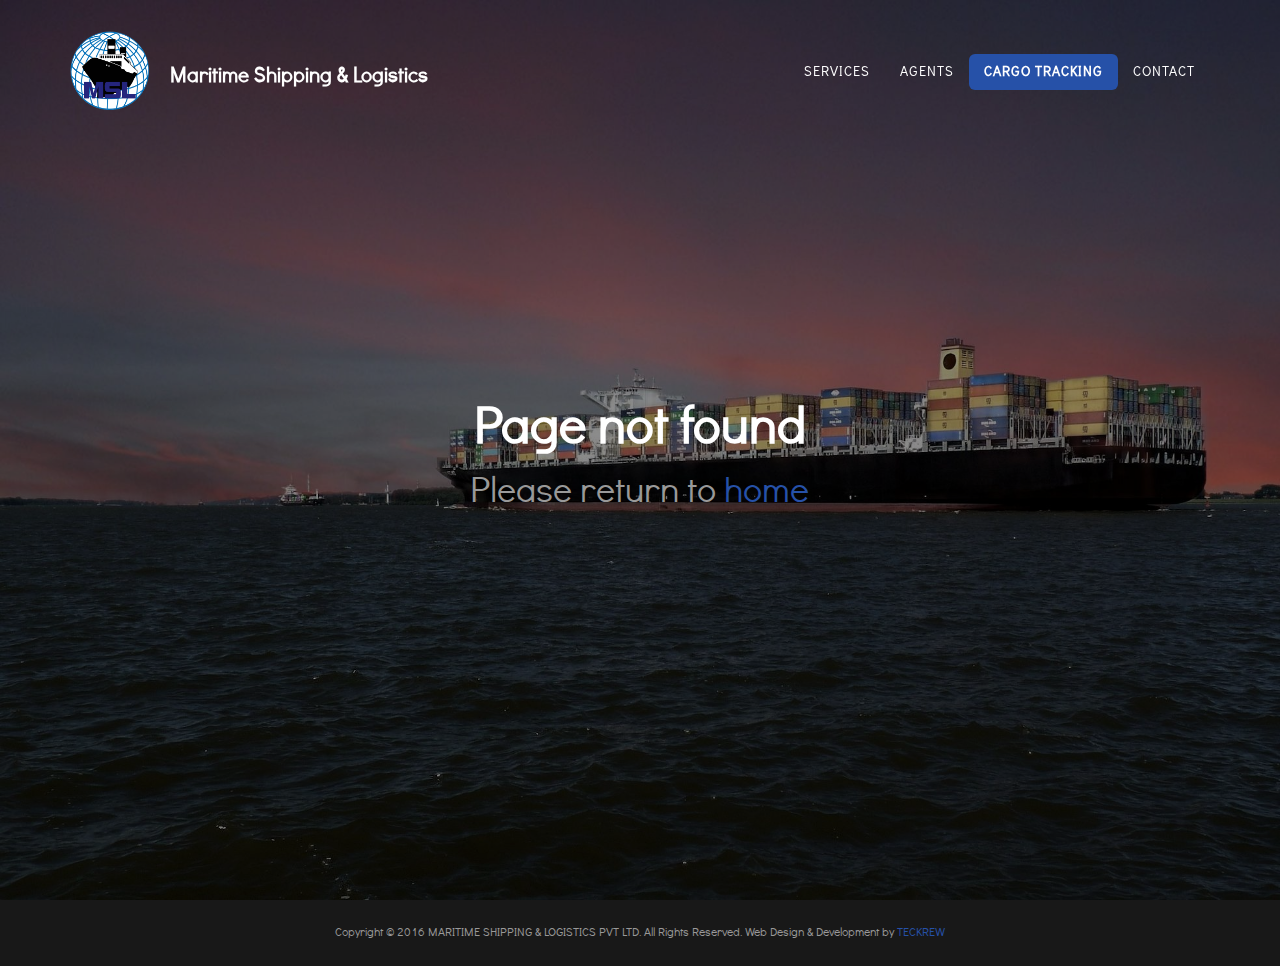
==== 404/index.html @ 64a88a64 "404 page and see optimisation." ====
<!DOCTYPE html>
<html lang="en">
	<head>
		<meta http-equiv="Content-Type" content="text/html; charset=UTF-8">
		<meta http-equiv="X-UA-Compatible" content="IE=edge">
		<meta name="viewport" content="width=device-width, initial-scale=1, maximum-scale=1, user-scalable=no">
		
		<meta name="keywords" content="maritime, transportation, freight and logistics, freight, logistics, maritime shipping & logistics maritime shipping, maritime logistics, shipping, logistics companies, logistic solutions, air and sea import services, air, sea, sri lanka">
		<meta name="description" content="Maritime Shipping & Logistics was formed not many years ago but, due to the collective strength, we have grown rapidly and are proud to state that, we have won the confidence of many industrial giants in Sri Lanka by catering to their total logistic solutions." />
		<meta name="author" content="Administrator">

		<link rel="icon" href="../favicon.ico">
		<link rel="icon" type="image/png" sizes="16x16" href="../favicon-16x16.png">
		<link rel="canonical" href="http://www.mslcmb.com/cargo-tracking/">
		<title>MARITIME SHIPPING & LOGISTICS | 404</title>
		<!-- Bootstrap core CSS -->
		<link href="../assets/css/bootstrap.min.css" rel="stylesheet">
		<!-- IE10 viewport hack for Surface/desktop Windows 8 bug -->
		<link href="../assets/css/ie10-viewport-bug-workaround.css" rel="stylesheet">
		<!-- Custom styles for this template -->
		<link href="../assets/css/styles.css" rel="stylesheet">
		<script src="../assets/js/ie-emulation-modes-warning.js"></script>
		<!-- HTML5 shim and Respond.js for IE8 support of HTML5 elements and media queries -->
		<!--[if lt IE 9]>
		<script src="https://oss.maxcdn.com/html5shiv/3.7.2/html5shiv.min.js"></script>
		<script src="https://oss.maxcdn.com/respond/1.4.2/respond.min.js"></script>
		<![endif]-->
	</head>
	<body class="cargo-tracking">
		<!-- Fixed navbar -->
		<nav class="navbar navbar-default navbar-fixed-top">
			<div class="container">
				<div class="navbar-header">
					<button type="button" class="navbar-toggle collapsed" data-toggle="collapse" data-target="#navbar" aria-expanded="false" aria-controls="navbar">
					<span class="sr-only">Toggle navigation</span>
					<span class="icon-bar"></span>
					<span class="icon-bar"></span>
					<span class="icon-bar"></span>
					</button>
					<a class="navbar-brand" href="../" title="Maritime Shipping & Logistics">
						<img src="../assets/images/logo.png" width="80" alt="Maritime Shipping & Logistics">
						<span>Maritime Shipping & Logistics</span>
					</a>
				</div>
				<div id="navbar" class="navbar-collapse collapse">
					<ul class="nav navbar-nav">
						<li><a href="../services">Services</a></li>
						<li><a href="../agents">Agents</a></li>
						<li class="active"><a href="javascript:void(0);">Cargo Tracking</a></li>
						<li><a href="../contact">Contact</a></li>
					</ul>
				</div><!--/.nav-collapse -->
			</div>
		</nav>

		<section class="fullheight">
			<div class="caption">
				<h1>Page not found</h1>
				<p>Please return to <a href="../">home</a></p>
			</div>
		</section>

		<footer>
			<div class="container">
				<p>Copyright &copy; 2016 MARITIME SHIPPING & LOGISTICS PVT LTD. All Rights Reserved.	Web Design & Development by <a href="#">TECKREW</a></p>
			</div>
		</footer>
		<!-- Core JavaScript
		================================================== -->
		<script>
			(function(i,s,o,g,r,a,m){i['GoogleAnalyticsObject']=r;i[r]=i[r]||function(){
			(i[r].q=i[r].q||[]).push(arguments)},i[r].l=1*new Date();a=s.createElement(o),
			m=s.getElementsByTagName(o)[0];a.async=1;a.src=g;m.parentNode.insertBefore(a,m)
			})(window,document,'script','https://www.google-analytics.com/analytics.js','ga');

			ga('create', 'UA-82780639-1', 'auto');
			ga('send', 'pageview');
		</script>
		<script src="https://ajax.googleapis.com/ajax/libs/jquery/1.11.3/jquery.min.js"></script>
		<script>window.jQuery || document.write('<script src="../assets/js/jquery.min.js"><\/script>')</script>
		<script src="../assets/js/bootstrap.min.js"></script>
		<!-- IE10 viewport hack for Surface/desktop Windows 8 bug -->
		<script src="../assets/js/ie10-viewport-bug-workaround.js"></script>
		<script src="../assets/js/scripts.js"></script>
	</body>
</html>
---- assets/css/ie10-viewport-bug-workaround.css ----
/*!
 * IE10 viewport hack for Surface/desktop Windows 8 bug
 * Copyright 2014-2015 Twitter, Inc.
 * Licensed under MIT (https://github.com/twbs/bootstrap/blob/master/LICENSE)
 */

/*
 * See the Getting Started docs for more information:
 * http://getbootstrap.com/getting-started/#support-ie10-width
 */
@-webkit-viewport { width: device-width; }
@-moz-viewport    { width: device-width; }
@-ms-viewport     { width: device-width; }
@-o-viewport      { width: device-width; }
@viewport         { width: device-width; }
---- assets/css/styles.css ----
/* ------------------------------------------
  FONT VARIABLES
--------------------------------------------- */
/* ------------------------------------------
  COLOUR VARIABLES
--------------------------------------------- */
/* ------------------------------------------
  BASE FONT STYLES
--------------------------------------------- */
/* ------------------------------------------
  COMPASS PLUGINS
--------------------------------------------- */
/* ------------------------------------------
  PARTIAL SCSS
--------------------------------------------- */
/*************** Common instructions ****************/
/* -----------------------------------------------
  MEDIA QUERIES
-------------------------------------------------- */
/* ------------------------------------------
  GRID STYLES
--------------------------------------------- */
/* Common style */
/* line 6, ../sass/partials/_grids.scss */
.grid {
  width: 32.20339%;
  float: left;
  margin-bottom: 1.47857em;
}
/* line 66, ../../../../../../Users/thesmallaxe/.rvm/gems/ruby-2.2.1/gems/susy-2.2.6/sass/susy/language/susy/_gallery.scss */
.grid:nth-child(3n + 1) {
  margin-left: 0;
  margin-right: -100%;
  clear: both;
  margin-left: 0;
}
/* line 66, ../../../../../../Users/thesmallaxe/.rvm/gems/ruby-2.2.1/gems/susy-2.2.6/sass/susy/language/susy/_gallery.scss */
.grid:nth-child(3n + 2) {
  margin-left: 33.89831%;
  margin-right: -100%;
  clear: none;
}
/* line 66, ../../../../../../Users/thesmallaxe/.rvm/gems/ruby-2.2.1/gems/susy-2.2.6/sass/susy/language/susy/_gallery.scss */
.grid:nth-child(3n + 3) {
  margin-left: 67.79661%;
  margin-right: -100%;
  clear: none;
}
/* line 11, ../sass/partials/_grids.scss */
.grid figure {
  position: relative;
  overflow: hidden;
  max-width: 480px;
  min-height: 360px;
  background: #000000;
  text-align: center;
  cursor: pointer;
}
/* line 20, ../sass/partials/_grids.scss */
.grid figure img {
  position: relative;
  display: block;
  min-height: 100%;
  max-width: 100%;
  opacity: 0.8;
}
/* line 28, ../sass/partials/_grids.scss */
.grid figure h2 {
  word-spacing: -0.15em;
  font-weight: 300;
}
/* line 33, ../sass/partials/_grids.scss */
.grid figure p {
  letter-spacing: 1px;
  font-size: 68.5%;
}
/* line 38, ../sass/partials/_grids.scss */
.grid figure h2, .grid figure p {
  margin: 0;
}
/* line 42, ../sass/partials/_grids.scss */
.grid figure figcaption {
  padding: 2em;
  color: #fff;
  text-transform: uppercase;
  font-size: 1.25em;
  -webkit-backface-visibility: hidden;
  backface-visibility: hidden;
  /* Anchor will cover the whole item by default */
  /* For some effects it will show as a button */
}
/* line 50, ../sass/partials/_grids.scss */
.grid figure figcaption:before, .grid figure figcaption:after {
  pointer-events: none;
}
/* line 55, ../sass/partials/_grids.scss */
.grid figure figcaption, .grid figure figcaption > a {
  position: absolute;
  top: 0;
  left: 0;
  width: 100%;
  height: 100%;
}
/* line 67, ../sass/partials/_grids.scss */
.grid figure figcaption > a {
  z-index: 1000;
  text-indent: 200%;
  white-space: nowrap;
  font-size: 0;
  opacity: 0;
}

/* Three column grid styles */
/* line 79, ../sass/partials/_grids.scss */
.three-column {
  text-align: center;
  color: rgba(0, 0, 0, 0.6);
}
/* line 83, ../sass/partials/_grids.scss */
.three-column [class*="col-"] {
  line-height: 1.8em;
}
/* line 87, ../sass/partials/_grids.scss */
.three-column .columns {
  display: inline-block;
  color: #FFFFFF;
}
/* line 91, ../sass/partials/_grids.scss */
.three-column .columns [class*="col-"] {
  margin-bottom: 1.92857em;
}
/* line 94, ../sass/partials/_grids.scss */
.three-column .columns [class*="col-"] .col-img {
  width: 100%;
  float: left;
  margin-left: 0;
  margin-right: 0;
  background: url("../images/home-grid-img-1.jpg") center center no-repeat;
  background-size: cover !important;
  min-height: 250px;
}
/* line 103, ../sass/partials/_grids.scss */
.three-column .columns [class*="col-"]:nth-child(2) .col-img {
  background: url("../images/home-grid-img-2.jpg") center center no-repeat;
}
/* line 109, ../sass/partials/_grids.scss */
.three-column .columns [class*="col-"]:nth-child(3) .col-img {
  background: url("../images/home-grid-img-3.jpg") center center no-repeat;
}
/* line 114, ../sass/partials/_grids.scss */
.three-column .columns [class*="col-"]:last-child {
  margin-bottom: 0;
}
/* line 120, ../sass/partials/_grids.scss */
.three-column .highlight {
  color: #F5DEB3;
  font-weight: 600;
}

/* Three column grid styles 2 */
/* line 127, ../sass/partials/_grids.scss */
.three-column-style-2 {
  padding: 3.85714em 1.92857em 0 1.92857em;
  background: #fff;
  text-align: center;
  color: #7f7f7f;
  position: relative;
}
/* line 135, ../sass/partials/_grids.scss */
.three-column-style-2 [class*="col-"] > .box {
  border-bottom: 1px solid #999999;
  padding-bottom: 1.60714em;
}
@media (min-width: 768px) {
  /* line 135, ../sass/partials/_grids.scss */
  .three-column-style-2 [class*="col-"] > .box {
    border-bottom: none;
  }
}
/* line 149, ../sass/partials/_grids.scss */
.three-column-style-2 [class*="col-"]:nth-child(1) .box li i {
  color: #2aaf67;
}
/* line 159, ../sass/partials/_grids.scss */
.three-column-style-2 [class*="col-"]:nth-child(2) .box li i {
  color: #00bff3;
}
/* line 169, ../sass/partials/_grids.scss */
.three-column-style-2 [class*="col-"]:nth-child(3) .box li i {
  color: #2aaf67;
}
/* line 177, ../sass/partials/_grids.scss */
.three-column-style-2 [class*="col-"]:nth-child(4) .box {
  border-bottom: none;
}
/* line 181, ../sass/partials/_grids.scss */
.three-column-style-2 [class*="col-"]:nth-child(4) .box li i {
  color: #6173f4;
}
/* line 189, ../sass/partials/_grids.scss */
.three-column-style-2 .box {
  width: 100%;
  float: left;
  margin-left: 0;
  margin-right: 0;
  min-height: 225px;
  margin-bottom: 1.92857em;
}
/* line 195, ../sass/partials/_grids.scss */
.three-column-style-2 .box h3 {
  color: #18346B;
  text-transform: uppercase;
}
/* line 200, ../sass/partials/_grids.scss */
.three-column-style-2 .box p, .three-column-style-2 .box li {
  font-size: 1.2em;
  color: #808080;
}
/* line 205, ../sass/partials/_grids.scss */
.three-column-style-2 .box li {
  margin: 1.28571em 0;
}
/* line 208, ../sass/partials/_grids.scss */
.three-column-style-2 .box li:last-child {
  margin-bottom: 0;
}
/* line 212, ../sass/partials/_grids.scss */
.three-column-style-2 .box li i {
  font-size: 0.75em;
}
/* line 217, ../sass/partials/_grids.scss */
.three-column-style-2 .box .icon {
  width: 85px;
  height: 85px;
  margin: 0 auto;
  top: 0;
  margin-bottom: 1.28571em;
  position: relative;
  -webkit-border-radius: 50%;
  -moz-border-radius: 50%;
  -ms-border-radius: 50%;
  border-radius: 50%;
  display: table;
  text-align: center;
}
/* line 231, ../sass/partials/_grids.scss */
.three-column-style-2 .box .icon.colored-1 {
  background: #2aaf67;
}
/* line 235, ../sass/partials/_grids.scss */
.three-column-style-2 .box .icon.colored-2 {
  background: #00bff3;
}
/* line 239, ../sass/partials/_grids.scss */
.three-column-style-2 .box .icon.colored-3 {
  background: #f26522;
}
/* line 243, ../sass/partials/_grids.scss */
.three-column-style-2 .box .icon.colored-4 {
  background: #6173f4;
}
/* line 247, ../sass/partials/_grids.scss */
.three-column-style-2 .box .icon > span {
  display: table-cell;
  vertical-align: middle;
}
/* line 251, ../sass/partials/_grids.scss */
.three-column-style-2 .box .icon > span i {
  font-size: 1.85em;
  color: #FFFFFF;
  margin: 0;
  padding: 0;
}

/* Two column grid styles */
/* line 264, ../sass/partials/_grids.scss */
.two-column .content-item {
  float: left;
  width: 100%;
  position: relative;
  display: -webkit-box;
  display: -moz-box;
  display: -ms-flexbox;
  display: -webkit-flex;
  display: flex;
  flex-wrap: wrap;
  -webkit-flex-wrap: wrap;
  -moz-flex-wrap: wrap;
}
/* line 277, ../sass/partials/_grids.scss */
.two-column .content-item .content-figure {
  overflow: hidden;
  position: relative;
  height: 400px;
}
@media (min-width: 768px) {
  /* line 277, ../sass/partials/_grids.scss */
  .two-column .content-item .content-figure {
    height: auto;
  }
}
/* line 287, ../sass/partials/_grids.scss */
.two-column .content-item .content-figure .col-img {
  background: url("../images/services-grid-img-1.jpg") center center;
  background-size: cover !important;
}
/* line 294, ../sass/partials/_grids.scss */
.two-column .content-item.img-right .content-figure {
  position: relative;
  top: auto;
  bottom: auto;
}
@media (min-width: 768px) {
  /* line 294, ../sass/partials/_grids.scss */
  .two-column .content-item.img-right .content-figure {
    position: absolute;
    right: 0px;
    top: 0;
    bottom: 0;
  }
}
/* line 307, ../sass/partials/_grids.scss */
.two-column .content-item.img-right .content-figure .col-img {
  background: url("../images/services-grid-img-2.jpg") center center;
}
/* line 313, ../sass/partials/_grids.scss */
.two-column .content-item .content-description,
.two-column .content-item .content-figure {
  display: block;
  width: 100%;
}
@media (min-width: 768px) {
  /* line 313, ../sass/partials/_grids.scss */
  .two-column .content-item .content-description,
  .two-column .content-item .content-figure {
    width: 50%;
  }
}
/* line 325, ../sass/partials/_grids.scss */
.two-column .content-item:focus .content-figure > div, .two-column .content-item:hover .content-figure > div {
  -moz-transform: scale(1.1, 1.1);
  -ms-transform: scale(1.1, 1.1);
  -webkit-transform: scale(1.1, 1.1);
  transform: scale(1.1, 1.1);
}
/* line 331, ../sass/partials/_grids.scss */
.two-column .content-item .content-figure > div {
  position: relative;
  height: 100%;
  position: absolute;
  top: 0;
  bottom: 0;
  left: 0;
  right: 0;
  width: 100%;
  background-repeat: no-repeat;
  background-size: cover;
  background-position: center center;
  -moz-transition: all 0.5s ease;
  -o-transition: all 0.5s ease;
  -webkit-transition: all 0.5s ease;
  transition: all 0.5s ease;
}
/* line 348, ../sass/partials/_grids.scss */
.two-column .content-item .content-description {
  background: #FFFFFF;
  padding: 4em;
}
/* line 352, ../sass/partials/_grids.scss */
.two-column .content-item .content-description h3 {
  color: #18346B;
  text-transform: uppercase;
}
/* line 357, ../sass/partials/_grids.scss */
.two-column .content-item .content-description p {
  font-size: 1.2em;
  color: #808080;
}
/* line 361, ../sass/partials/_grids.scss */
.two-column .content-item .content-description p:last-child {
  margin-bottom: 0;
}

/* ------------------------------------------
  TRANSITIONS
--------------------------------------------- */
/*---------------*/
/***** Lily *****/
/*---------------*/
/* line 9, ../sass/partials/_transitions.scss */
figure.effect .image {
  background: url("../images/grid-1.jpg") center center no-repeat;
  background-size: cover;
  width: -webkit-calc(100% + 50px);
  width: calc(100% + 50px);
  opacity: 0.8;
  -webkit-transition: opacity 0.35s, -webkit-transform 0.35s;
  transition: opacity 0.35s, transform 0.35s;
  -webkit-transform: translate3d(-40px, 0, 0);
  transform: translate3d(-40px, 0, 0);
}
/* line 21, ../sass/partials/_transitions.scss */
figure.effect h2 {
  -webkit-transition: -webkit-transform 0.35s;
  transition: transform 0.35s;
}
/* line 26, ../sass/partials/_transitions.scss */
figure.effect p {
  color: rgba(255, 255, 255, 0.8);
  opacity: 0;
  -webkit-transition: opacity 0.2s, -webkit-transform 0.35s;
  transition: opacity 0.2s, transform 0.35s;
}
/* line 33, ../sass/partials/_transitions.scss */
figure.effect h2,
figure.effect p {
  -webkit-transform: translate3d(0, 40px, 0);
  transform: translate3d(0, 40px, 0);
}
/* line 39, ../sass/partials/_transitions.scss */
figure.effect:hover .image, figure.effect:hover p {
  opacity: 1;
}
/* line 44, ../sass/partials/_transitions.scss */
figure.effect:hover .image, figure.effect:hover h2, figure.effect:hover p {
  -webkit-transform: translate3d(0, 0, 0);
  transform: translate3d(0, 0, 0);
}
/* line 51, ../sass/partials/_transitions.scss */
figure.effect:hover p {
  -webkit-transition-delay: 0.05s;
  transition-delay: 0.05s;
  -webkit-transition-duration: 0.35s;
  transition-duration: 0.35s;
}
/* line 58, ../sass/partials/_transitions.scss */
figure.effect figcaption {
  text-align: left;
}
/* line 61, ../sass/partials/_transitions.scss */
figure.effect figcaption > div {
  position: absolute;
  bottom: 0;
  left: 0;
  padding: 2em;
  width: 100%;
  height: 50%;
}

/* ------------------------------------------
  Functions & Mixins
--------------------------------------------- */
/* ------------------------------------------
  Custom Functions & Mixins
--------------------------------------------- */
/* line 1, ../sass/partials/_buttons.scss */
a {
  color: #2651A8;
  -moz-transition: all 0.4s ease-in-out;
  -o-transition: all 0.4s ease-in-out;
  -webkit-transition: all 0.4s ease-in-out;
  transition: all 0.4s ease-in-out;
}

/* line 8, ../sass/partials/_buttons.scss */
button[type="submit"] {
  margin-right: 0.64286em;
}
/* line 12, ../sass/partials/_buttons.scss */
button.btn {
  padding: 10px 15px 6px;
}
/* line 17, ../sass/partials/_buttons.scss */
button.btn-success, button.btn-success.disabled:hover, button.btn-success.disabled:focus, button.btn-success.disabled:active, button.btn-success:hover, button.btn-success:focus, button.btn-success:active, button.btn-success:active:focus {
  background: #18346B;
  border-color: #18346B;
}

/* ------------------------------------------
  COMMON FORM STYLES
--------------------------------------------- */
/* line 4, ../sass/partials/_forms.scss */
.contact-form {
  margin-top: 3.21429em;
}

/* ------------------------------------------
  HEADER
--------------------------------------------- */
@-webkit-viewport {
  width: device-width;
}
@-moz-viewport {
  width: device-width;
}
@-ms-viewport {
  width: device-width;
}
@-o-viewport {
  width: device-width;
}
@viewport {
  width: device-width;
}
/* line 24, ../sass/partials/_header.scss */
.navbar-default {
  background: transparent;
  border: none;
  -moz-transition: all 0.4s ease-in-out;
  -o-transition: all 0.4s ease-in-out;
  -webkit-transition: all 0.4s ease-in-out;
  transition: all 0.4s ease-in-out;
}
@media (min-width: 768px) {
  /* line 24, ../sass/partials/_header.scss */
  .navbar-default {
    padding-top: 2.57143em;
  }
}
/* line 34, ../sass/partials/_header.scss */
.navbar-default .navbar-brand {
  height: auto;
  position: relative;
  font-weight: 600;
  text-align: center;
}
@media (min-width: 768px) {
  /* line 34, ../sass/partials/_header.scss */
  .navbar-default .navbar-brand {
    top: -20px;
    text-align: left;
    padding-right: 0;
  }
}
/* line 47, ../sass/partials/_header.scss */
.navbar-default .navbar-brand:hover {
  color: #FFFFFF;
}
/* line 51, ../sass/partials/_header.scss */
.navbar-default .navbar-brand img {
  max-width: 50px;
}
@media (min-width: 480px) {
  /* line 51, ../sass/partials/_header.scss */
  .navbar-default .navbar-brand img {
    max-width: 60px;
  }
}
@media (min-width: 768px) {
  /* line 51, ../sass/partials/_header.scss */
  .navbar-default .navbar-brand img {
    max-width: none;
  }
}
/* line 64, ../sass/partials/_header.scss */
.navbar-default .navbar-brand img,
.navbar-default .navbar-brand span {
  float: left;
}
/* line 69, ../sass/partials/_header.scss */
.navbar-default .navbar-brand span {
  font-size: 0.7em;
  padding: 1.28571em 0 0 0.64286em;
}
@media (min-width: 480px) {
  /* line 69, ../sass/partials/_header.scss */
  .navbar-default .navbar-brand span {
    font-size: 1em;
    padding: 1.41429em 0 0 0.96429em;
  }
}
@media (min-width: 768px) {
  /* line 69, ../sass/partials/_header.scss */
  .navbar-default .navbar-brand span {
    padding: 1.8em 0 0 0.96429em;
  }
}
@media (min-width: 992px) {
  /* line 69, ../sass/partials/_header.scss */
  .navbar-default .navbar-brand span {
    font-size: 1.145em;
  }
}
/* line 91, ../sass/partials/_header.scss */
.navbar-default .nav .active > a,
.navbar-default .nav .active > a:focus,
.navbar-default .nav .active > a:hover {
  font-weight: 600;
  background: #2651A8;
  color: #FFFFFF;
}
@media (min-width: 768px) {
  /* line 91, ../sass/partials/_header.scss */
  .navbar-default .nav .active > a,
  .navbar-default .nav .active > a:focus,
  .navbar-default .nav .active > a:hover {
    border-radius: 6px;
  }
}
/* line 106, ../sass/partials/_header.scss */
.navbar-default.sticky {
  background: #18346B;
}
/* line 112, ../sass/partials/_header.scss */
.navbar-default.sticky .nav li a:hover, .navbar-default.sticky .nav li a:focus {
  color: #2651A8;
  background: #FFFFFF;
}
/* line 120, ../sass/partials/_header.scss */
.navbar-default.sticky .nav .active > a,
.navbar-default.sticky .nav .active > a:focus,
.navbar-default.sticky .nav .active > a:hover {
  background: #FFFFFF;
  color: #2651A8;
}
/* line 129, ../sass/partials/_header.scss */
.navbar-default .navbar-brand {
  color: #FFFFFF;
}
/* line 133, ../sass/partials/_header.scss */
.navbar-default .navbar-toggle {
  -moz-transition: all 0.4s ease-in-out;
  -o-transition: all 0.4s ease-in-out;
  -webkit-transition: all 0.4s ease-in-out;
  transition: all 0.4s ease-in-out;
  margin-top: 1.92857em;
  border-color: #FFFFFF;
}
/* line 139, ../sass/partials/_header.scss */
.navbar-default .navbar-toggle .icon-bar {
  background: #FFFFFF;
}
/* line 143, ../sass/partials/_header.scss */
.navbar-default .navbar-toggle:hover, .navbar-default .navbar-toggle:focus {
  background: #FFFFFF;
}
/* line 147, ../sass/partials/_header.scss */
.navbar-default .navbar-toggle:hover .icon-bar, .navbar-default .navbar-toggle:focus .icon-bar {
  background: #18346B;
}
@media (min-width: 768px) {
  /* line 153, ../sass/partials/_header.scss */
  .navbar-default .navbar-nav {
    float: right;
    margin-top: 1.28571em;
  }
}
/* line 161, ../sass/partials/_header.scss */
.navbar-default .navbar-nav li a {
  color: #FFFFFF;
  text-transform: uppercase;
  padding-bottom: 6px;
  letter-spacing: 1px;
}
@media (min-width: 768px) {
  /* line 161, ../sass/partials/_header.scss */
  .navbar-default .navbar-nav li a {
    padding: 10px 12px 6px;
  }
}
@media (min-width: 992px) {
  /* line 161, ../sass/partials/_header.scss */
  .navbar-default .navbar-nav li a {
    padding: 10px 15px 6px;
  }
}
/* line 177, ../sass/partials/_header.scss */
.navbar-default .navbar-nav li a:hover, .navbar-default .navbar-nav li a:focus {
  font-weight: 600;
  background: #2651A8;
  color: #FFFFFF;
}
@media (min-width: 768px) {
  /* line 177, ../sass/partials/_header.scss */
  .navbar-default .navbar-nav li a:hover, .navbar-default .navbar-nav li a:focus {
    border-radius: 6px;
  }
}
/* line 190, ../sass/partials/_header.scss */
.navbar-default .navbar-nav > .open > a, .navbar-default .navbar-nav > .open > a:hover, .navbar-default .navbar-nav > .open > a:focus {
  background: #2651A8;
  border-radius: 0;
  color: #FFFFFF;
}
/* line 199, ../sass/partials/_header.scss */
.navbar-default .dropdown-menu {
  border: none;
}
/* line 203, ../sass/partials/_header.scss */
.navbar-default .dropdown-menu > li > a:hover, .navbar-default .dropdown-menu > li > a:focus {
  background: #2651A8;
  border-radius: 0;
  color: #FFFFFF;
}

/* line 1, ../sass/partials/_footer.scss */
footer {
  font-size: 0.85714em;
  line-height: 1.5em;
  background: #181818;
  color: #999999;
  text-align: center;
  padding: 2.25em 0 1.92857em;
}
/* line 9, ../sass/partials/_footer.scss */
footer p {
  margin-bottom: 0;
}

@font-face {
  font-family: "DidactGothic";
  src: url('../fonts/didactgothic-webfont.woff?1470523282') format('woff'), url('../fonts/didactgothic-webfont.woff2?1470523282') format('woff2'), url('../fonts/didactgothic-webfont.ttf?1470523282') format('truetype'), url('../fonts/didactgothic-webfont.svg?1470523282') format('svg'), url('../fonts/didactgothic-webfont.eot?1470523282') format('embedded-opentype');
}
/* ------------------------------------------
  EXTRA STYLES
--------------------------------------------- */
/* line 4, ../sass/partials/_extra.scss */
.bg-blue {
  background: #18346B;
}

/* line 8, ../sass/partials/_extra.scss */
.bg-blue-with-white-text {
  background: #18346B;
}
/* line 12, ../sass/partials/_extra.scss */
.bg-blue-with-white-text .title-section h2 {
  color: #FFFFFF;
}
/* line 16, ../sass/partials/_extra.scss */
.bg-blue-with-white-text .title-section .byline li .middot {
  background: #FFFFFF;
}

/* ------------------------------------------
  PAGE STYLES
--------------------------------------------- */
/* line 5, ../sass/partials/_pages.scss */
.services .fullheight {
  background: url("../images/home-grid-img-2.jpg") no-repeat center center fixed;
}

/* line 11, ../sass/partials/_pages.scss */
.agents .fullheight {
  background: url("../images/agents-img.jpg") no-repeat bottom center fixed;
}

/* line 17, ../sass/partials/_pages.scss */
.cargo-tracking .fullheight {
  background: url("../images/home-grid-img-1.jpg") no-repeat bottom center fixed;
}

/* line 23, ../sass/partials/_pages.scss */
.contact .fullheight {
  background: url("../images/home-grid-img-3.jpg") no-repeat bottom center fixed;
}
/* line 27, ../sass/partials/_pages.scss */
.contact h3, .contact label, .contact input, .contact address {
  color: #18346B;
}
/* line 31, ../sass/partials/_pages.scss */
.contact .address {
  margin-top: 2.95714em;
}
/* line 34, ../sass/partials/_pages.scss */
.contact .address address {
  font-size: 1.15em;
}
/* line 35, ../sass/partials/_pages.scss */
.contact .address address strong {
  font-size: 1.35em;
}
/* line 41, ../sass/partials/_pages.scss */
.contact .address address abbr[title] {
  border: none;
}
/* line 47, ../sass/partials/_pages.scss */
.contact .map {
  margin-top: 1.28571em;
}
/* line 51, ../sass/partials/_pages.scss */
.contact .contact-form,
.contact .map {
  margin-bottom: 2.57143em;
}

/* line 8, ../sass/partials/_typography.scss */
h1 {
  font-size: 2.57143em;
  line-height: 1.5em;
}

/* line 12, ../sass/partials/_typography.scss */
h2 {
  font-size: 2.14286em;
  line-height: 1.2em;
}

/* line 16, ../sass/partials/_typography.scss */
h3 {
  font-size: 1.71429em;
  line-height: 1.5em;
}

/* line 20, ../sass/partials/_typography.scss */
h4 {
  font-size: 1.42857em;
  line-height: 1.8em;
}

/* line 24, ../sass/partials/_typography.scss */
h5 {
  font-size: 1.14286em;
  line-height: 2.25em;
}

/* line 28, ../sass/partials/_typography.scss */
h6 {
  font-size: 0.92857em;
  line-height: 1.38462em;
}

/* line 32, ../sass/partials/_typography.scss */
p {
  font-size: 1em;
  line-height: 1.28571em;
}

/* line 36, ../sass/partials/_typography.scss */
h1,
h2,
h3,
h4,
h5,
h6 {
  margin-bottom: 0.64286em;
  font-weight: 600;
}

/* line 46, ../sass/partials/_typography.scss */
p {
  margin-bottom: 1.28571em;
}

/* ------------------------------------------
  SUSY SETTINGS
--------------------------------------------- */
/* line 106, ../../../../../../Users/thesmallaxe/.rvm/gems/ruby-2.2.1/gems/compass-core-1.0.3/stylesheets/compass/typography/_vertical_rhythm.scss */
html {
  font-size: 87.5%;
  line-height: 1.28571em;
}

/* line 21, ../../../../../../Users/thesmallaxe/.rvm/gems/ruby-2.2.1/gems/susy-2.2.6/sass/susy/language/susy/_box-sizing.scss */
*, *:before, *:after {
  -moz-box-sizing: border-box;
  -webkit-box-sizing: border-box;
  box-sizing: border-box;
}

/* ------------------------------------------
  GENERAL
--------------------------------------------- */
/* line 6, ../sass/styles.scss */
html, body {
  padding: 0;
  margin: 0;
  height: 100%;
  min-height: 100%;
}

/* line 13, ../sass/styles.scss */
body {
  font: 14px/18px "DidactGothic", "sans-serif";
  color: #000000;
  font-weight: normal;
  -webkit-font-smoothing: antialiased;
  -moz-osx-font-smoothing: grayscale;
}

/* line 23, ../sass/styles.scss */
article,
aside,
blockquote,
button,
dd,
div,
dl,
dt,
fieldset,
figure,
footer,
form,
header,
hgroup,
hgroup,
hr,
label,
legend,
li,
menu,
nav,
ol,
pre,
section,
summary,
td,
th,
ul,
tbody {
  margin: 0;
  border: 0;
  box-sizing: border-box;
}

/* line 57, ../sass/styles.scss */
ul {
  padding: 0;
}
/* line 60, ../sass/styles.scss */
ul li {
  list-style: none;
}

/* line 65, ../sass/styles.scss */
img {
  max-width: 100%;
  height: auto;
}

@media (min-: 768px) and (max-: 992px) {
  /* line 70, ../sass/styles.scss */
  .container {
    width: auto;
    max-width: 970px;
  }
}

/********************* FULL HEIGHT SECTION HOME **********************/
/* line 78, ../sass/styles.scss */
.fullheight {
  display: block;
  position: relative;
  height: 100%;
  background: url("../images/home-img.jpg") no-repeat center center fixed;
  background-size: cover !important;
}
/* line 85, ../sass/styles.scss */
.fullheight:before {
  content: "";
  position: absolute;
  top: 0;
  left: 0;
  width: 100%;
  height: 100%;
  background: rgba(0, 0, 0, 0.45);
}
/* line 95, ../sass/styles.scss */
.fullheight .caption {
  color: #FFFFFF;
  text-align: center;
  position: absolute;
  top: 50%;
  left: 50%;
  transform: translate(-50%, -50%);
  width: 83.15018%;
}
@media (min-width: 768px) {
  /* line 95, ../sass/styles.scss */
  .fullheight .caption {
    width: 66.30037%;
  }
}
@media (min-width: 992px) {
  /* line 95, ../sass/styles.scss */
  .fullheight .caption {
    position: absolute;
    top: 50%;
    left: 50%;
    transform: translate(-50%, -50%);
  }
}
/* line 113, ../sass/styles.scss */
.fullheight .caption h1, .fullheight .caption p {
  display: inline-block;
  margin-bottom: 0;
}
/* line 118, ../sass/styles.scss */
.fullheight .caption h1 {
  font-size: 2.5em;
  line-height: 1.35em;
  width: 100%;
  float: left;
  margin-left: 0;
  margin-right: 0;
  font-weight: 600;
}
@media (min-width: 768px) {
  /* line 118, ../sass/styles.scss */
  .fullheight .caption h1 {
    font-size: 3.5em;
  }
}
@media (min-width: 992px) {
  /* line 118, ../sass/styles.scss */
  .fullheight .caption h1 {
    font-size: 3.71429em;
    line-height: 1.38462em;
  }
}
/* line 137, ../sass/styles.scss */
.fullheight .caption p {
  font-size: 1.75em;
  line-height: 1.25em;
  color: #999999;
}
@media (min-width: 768px) {
  /* line 137, ../sass/styles.scss */
  .fullheight .caption p {
    font-size: 2.25em;
  }
}
@media (min-width: 992px) {
  /* line 137, ../sass/styles.scss */
  .fullheight .caption p {
    font-size: 2.57143em;
    line-height: 1.5em;
  }
}
/* line 155, ../sass/styles.scss */
.fullheight.innerPage-height {
  height: 74%;
}

/********************* SECTION WITH SPACE **********************/
/* line 161, ../sass/styles.scss */
.section-with-space {
  padding: 3.02143em 0;
  font-size: 1.143em;
}

/********************* TITLE SECTION **********************/
/* line 167, ../sass/styles.scss */
.title-section {
  display: inline-block;
}
/* line 170, ../sass/styles.scss */
.title-section h2 {
  margin-top: 0;
  font-weight: bold;
  color: #333333;
  text-transform: uppercase;
}
/* line 177, ../sass/styles.scss */
.title-section .byline {
  font-size: 1.15em;
  text-align: center;
  display: none;
}
@media (min-width: 480px) {
  /* line 177, ../sass/styles.scss */
  .title-section .byline {
    display: inline-block;
  }
}
/* line 187, ../sass/styles.scss */
.title-section .byline li {
  display: inline-block;
  padding: 0 0.32143em;
  color: #808080;
}
/* line 192, ../sass/styles.scss */
.title-section .byline li:first-child {
  padding-left: 0;
}
/* line 196, ../sass/styles.scss */
.title-section .byline li:last-child {
  padding-right: 0;
}
/* line 200, ../sass/styles.scss */
.title-section .byline li .middot {
  position: relative;
  top: -3px;
  display: inline-block;
  border-radius: 6px;
  width: 6px;
  height: 6px;
  background: #18346B;
}
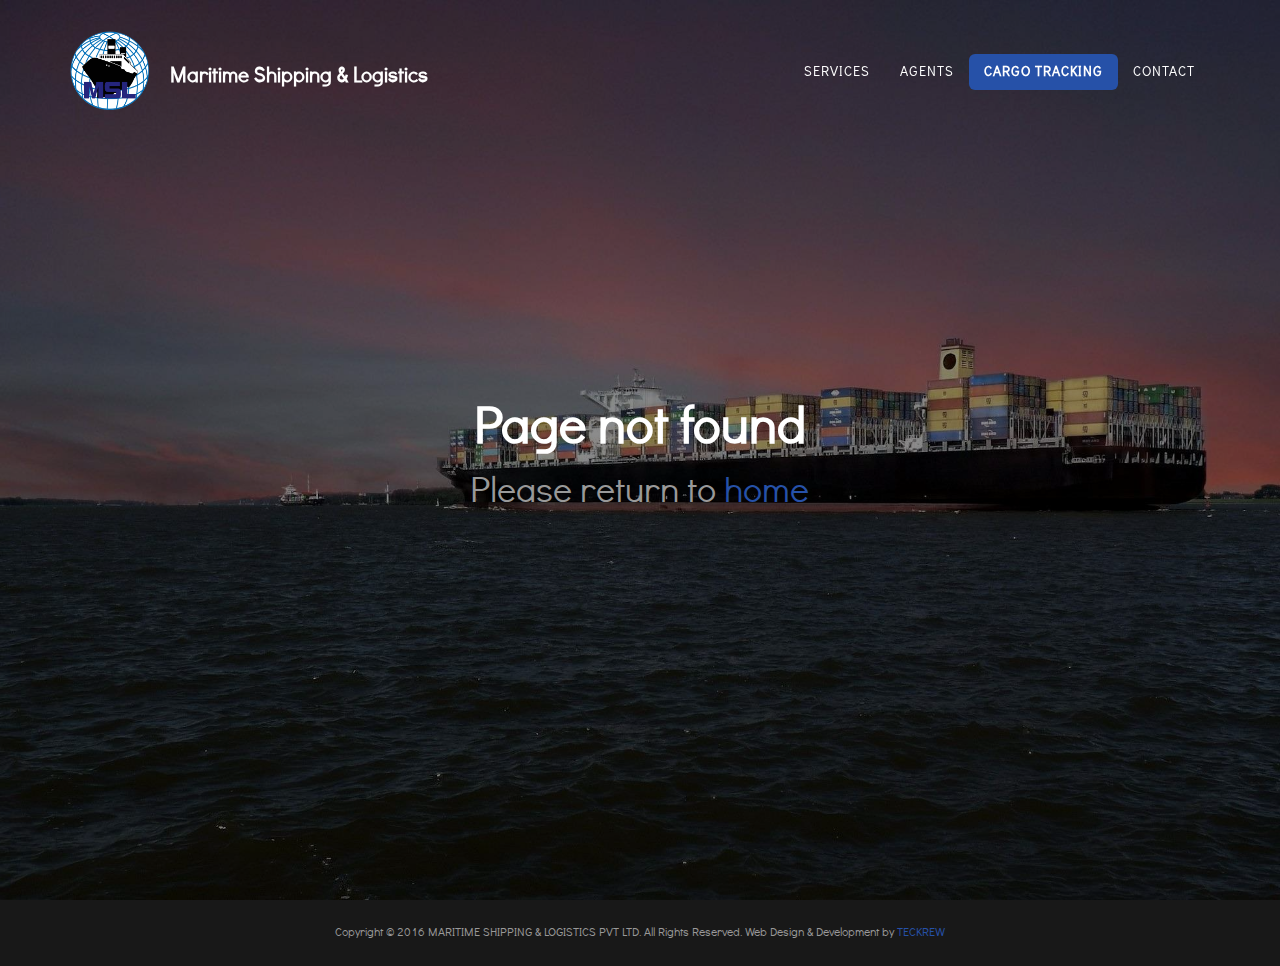
==== commit b7425f4b: "commit latest" ====
--- a/404/index.html
+++ b/404/index.html
@@ -5,13 +5,15 @@
 		<meta http-equiv="X-UA-Compatible" content="IE=edge">
 		<meta name="viewport" content="width=device-width, initial-scale=1, maximum-scale=1, user-scalable=no">
 		
-		<meta name="keywords" content="maritime, transportation, freight and logistics, freight, logistics, maritime shipping & logistics maritime shipping, maritime logistics, shipping, logistics companies, logistic solutions, air and sea import services, air, sea, sri lanka">
+		<meta name="keywords" content="msl, logistics, shipping, maritime, islands, cargo, freight shipping, international freight companies, air freight rates, freight shipping service, freight, logistics, air and sea import services, sri lanka">
 		<meta name="description" content="Maritime Shipping & Logistics was formed not many years ago but, due to the collective strength, we have grown rapidly and are proud to state that, we have won the confidence of many industrial giants in Sri Lanka by catering to their total logistic solutions." />
 		<meta name="author" content="Administrator">
 
 		<link rel="icon" href="../favicon.ico">
 		<link rel="icon" type="image/png" sizes="16x16" href="../favicon-16x16.png">
-		<link rel="canonical" href="http://www.mslcmb.com/cargo-tracking/">
+		<link rel="canonical" href="http://www.mslcmb.com/404/">
+		<link rel="alternate" href="http://www.mslcmb.com/404/" hreflang="en-us">
+		<link rel="alternate" href="http://www.mslcmb.com/404/" hreflang="en-lk">
 		<title>MARITIME SHIPPING & LOGISTICS | 404</title>
 		<!-- Bootstrap core CSS -->
 		<link href="../assets/css/bootstrap.min.css" rel="stylesheet">
@@ -19,12 +21,20 @@
 		<link href="../assets/css/ie10-viewport-bug-workaround.css" rel="stylesheet">
 		<!-- Custom styles for this template -->
 		<link href="../assets/css/styles.css" rel="stylesheet">
-		<script src="../assets/js/ie-emulation-modes-warning.js"></script>
 		<!-- HTML5 shim and Respond.js for IE8 support of HTML5 elements and media queries -->
 		<!--[if lt IE 9]>
 		<script src="https://oss.maxcdn.com/html5shiv/3.7.2/html5shiv.min.js"></script>
 		<script src="https://oss.maxcdn.com/respond/1.4.2/respond.min.js"></script>
 		<![endif]-->
+		<script>
+			(function(i,s,o,g,r,a,m){i['GoogleAnalyticsObject']=r;i[r]=i[r]||function(){
+			(i[r].q=i[r].q||[]).push(arguments)},i[r].l=1*new Date();a=s.createElement(o),
+			m=s.getElementsByTagName(o)[0];a.async=1;a.src=g;m.parentNode.insertBefore(a,m)
+			})(window,document,'script','https://www.google-analytics.com/analytics.js','ga');
+
+			ga('create', 'UA-82780639-1', 'auto');
+			ga('send', 'pageview');
+		</script>
 	</head>
 	<body class="cargo-tracking">
 		<!-- Fixed navbar -->
@@ -62,23 +72,15 @@
 
 		<footer>
 			<div class="container">
-				<p>Copyright &copy; 2016 MARITIME SHIPPING & LOGISTICS PVT LTD. All Rights Reserved.	Web Design & Development by <a href="#">TECKREW</a></p>
+				<p>Copyright &copy; 2016 MARITIME SHIPPING & LOGISTICS PVT LTD. All Rights Reserved. Web Design & Development by <a href="#">TECKREW</a></p>
 			</div>
 		</footer>
 		<!-- Core JavaScript
 		================================================== -->
-		<script>
-			(function(i,s,o,g,r,a,m){i['GoogleAnalyticsObject']=r;i[r]=i[r]||function(){
-			(i[r].q=i[r].q||[]).push(arguments)},i[r].l=1*new Date();a=s.createElement(o),
-			m=s.getElementsByTagName(o)[0];a.async=1;a.src=g;m.parentNode.insertBefore(a,m)
-			})(window,document,'script','https://www.google-analytics.com/analytics.js','ga');
-
-			ga('create', 'UA-82780639-1', 'auto');
-			ga('send', 'pageview');
-		</script>
 		<script src="https://ajax.googleapis.com/ajax/libs/jquery/1.11.3/jquery.min.js"></script>
 		<script>window.jQuery || document.write('<script src="../assets/js/jquery.min.js"><\/script>')</script>
 		<script src="../assets/js/bootstrap.min.js"></script>
+		<script src="../assets/js/ie-emulation-modes-warning.js"></script>
 		<!-- IE10 viewport hack for Surface/desktop Windows 8 bug -->
 		<script src="../assets/js/ie10-viewport-bug-workaround.js"></script>
 		<script src="../assets/js/scripts.js"></script>
--- a/assets/css/ie10-viewport-bug-workaround.css
+++ b/assets/css/ie10-viewport-bug-workaround.css
@@ -2,14 +2,4 @@
  * IE10 viewport hack for Surface/desktop Windows 8 bug
  * Copyright 2014-2015 Twitter, Inc.
  * Licensed under MIT (https://github.com/twbs/bootstrap/blob/master/LICENSE)
- */
-
-/*
- * See the Getting Started docs for more information:
- * http://getbootstrap.com/getting-started/#support-ie10-width
- */
-@-webkit-viewport { width: device-width; }
-@-moz-viewport    { width: device-width; }
-@-ms-viewport     { width: device-width; }
-@-o-viewport      { width: device-width; }
-@viewport         { width: device-width; }
+ */@-ms-viewport{width:device-width}@-o-viewport{width:device-width}@viewport{width:device-width}--- a/assets/css/styles.css
+++ b/assets/css/styles.css
@@ -1,1089 +1 @@
-/* ------------------------------------------
-  FONT VARIABLES
---------------------------------------------- */
-/* ------------------------------------------
-  COLOUR VARIABLES
---------------------------------------------- */
-/* ------------------------------------------
-  BASE FONT STYLES
---------------------------------------------- */
-/* ------------------------------------------
-  COMPASS PLUGINS
---------------------------------------------- */
-/* ------------------------------------------
-  PARTIAL SCSS
---------------------------------------------- */
-/*************** Common instructions ****************/
-/* -----------------------------------------------
-  MEDIA QUERIES
--------------------------------------------------- */
-/* ------------------------------------------
-  GRID STYLES
---------------------------------------------- */
-/* Common style */
-/* line 6, ../sass/partials/_grids.scss */
-.grid {
-  width: 32.20339%;
-  float: left;
-  margin-bottom: 1.47857em;
-}
-/* line 66, ../../../../../../Users/thesmallaxe/.rvm/gems/ruby-2.2.1/gems/susy-2.2.6/sass/susy/language/susy/_gallery.scss */
-.grid:nth-child(3n + 1) {
-  margin-left: 0;
-  margin-right: -100%;
-  clear: both;
-  margin-left: 0;
-}
-/* line 66, ../../../../../../Users/thesmallaxe/.rvm/gems/ruby-2.2.1/gems/susy-2.2.6/sass/susy/language/susy/_gallery.scss */
-.grid:nth-child(3n + 2) {
-  margin-left: 33.89831%;
-  margin-right: -100%;
-  clear: none;
-}
-/* line 66, ../../../../../../Users/thesmallaxe/.rvm/gems/ruby-2.2.1/gems/susy-2.2.6/sass/susy/language/susy/_gallery.scss */
-.grid:nth-child(3n + 3) {
-  margin-left: 67.79661%;
-  margin-right: -100%;
-  clear: none;
-}
-/* line 11, ../sass/partials/_grids.scss */
-.grid figure {
-  position: relative;
-  overflow: hidden;
-  max-width: 480px;
-  min-height: 360px;
-  background: #000000;
-  text-align: center;
-  cursor: pointer;
-}
-/* line 20, ../sass/partials/_grids.scss */
-.grid figure img {
-  position: relative;
-  display: block;
-  min-height: 100%;
-  max-width: 100%;
-  opacity: 0.8;
-}
-/* line 28, ../sass/partials/_grids.scss */
-.grid figure h2 {
-  word-spacing: -0.15em;
-  font-weight: 300;
-}
-/* line 33, ../sass/partials/_grids.scss */
-.grid figure p {
-  letter-spacing: 1px;
-  font-size: 68.5%;
-}
-/* line 38, ../sass/partials/_grids.scss */
-.grid figure h2, .grid figure p {
-  margin: 0;
-}
-/* line 42, ../sass/partials/_grids.scss */
-.grid figure figcaption {
-  padding: 2em;
-  color: #fff;
-  text-transform: uppercase;
-  font-size: 1.25em;
-  -webkit-backface-visibility: hidden;
-  backface-visibility: hidden;
-  /* Anchor will cover the whole item by default */
-  /* For some effects it will show as a button */
-}
-/* line 50, ../sass/partials/_grids.scss */
-.grid figure figcaption:before, .grid figure figcaption:after {
-  pointer-events: none;
-}
-/* line 55, ../sass/partials/_grids.scss */
-.grid figure figcaption, .grid figure figcaption > a {
-  position: absolute;
-  top: 0;
-  left: 0;
-  width: 100%;
-  height: 100%;
-}
-/* line 67, ../sass/partials/_grids.scss */
-.grid figure figcaption > a {
-  z-index: 1000;
-  text-indent: 200%;
-  white-space: nowrap;
-  font-size: 0;
-  opacity: 0;
-}
-
-/* Three column grid styles */
-/* line 79, ../sass/partials/_grids.scss */
-.three-column {
-  text-align: center;
-  color: rgba(0, 0, 0, 0.6);
-}
-/* line 83, ../sass/partials/_grids.scss */
-.three-column [class*="col-"] {
-  line-height: 1.8em;
-}
-/* line 87, ../sass/partials/_grids.scss */
-.three-column .columns {
-  display: inline-block;
-  color: #FFFFFF;
-}
-/* line 91, ../sass/partials/_grids.scss */
-.three-column .columns [class*="col-"] {
-  margin-bottom: 1.92857em;
-}
-/* line 94, ../sass/partials/_grids.scss */
-.three-column .columns [class*="col-"] .col-img {
-  width: 100%;
-  float: left;
-  margin-left: 0;
-  margin-right: 0;
-  background: url("../images/home-grid-img-1.jpg") center center no-repeat;
-  background-size: cover !important;
-  min-height: 250px;
-}
-/* line 103, ../sass/partials/_grids.scss */
-.three-column .columns [class*="col-"]:nth-child(2) .col-img {
-  background: url("../images/home-grid-img-2.jpg") center center no-repeat;
-}
-/* line 109, ../sass/partials/_grids.scss */
-.three-column .columns [class*="col-"]:nth-child(3) .col-img {
-  background: url("../images/home-grid-img-3.jpg") center center no-repeat;
-}
-/* line 114, ../sass/partials/_grids.scss */
-.three-column .columns [class*="col-"]:last-child {
-  margin-bottom: 0;
-}
-/* line 120, ../sass/partials/_grids.scss */
-.three-column .highlight {
-  color: #F5DEB3;
-  font-weight: 600;
-}
-
-/* Three column grid styles 2 */
-/* line 127, ../sass/partials/_grids.scss */
-.three-column-style-2 {
-  padding: 3.85714em 1.92857em 0 1.92857em;
-  background: #fff;
-  text-align: center;
-  color: #7f7f7f;
-  position: relative;
-}
-/* line 135, ../sass/partials/_grids.scss */
-.three-column-style-2 [class*="col-"] > .box {
-  border-bottom: 1px solid #999999;
-  padding-bottom: 1.60714em;
-}
-@media (min-width: 768px) {
-  /* line 135, ../sass/partials/_grids.scss */
-  .three-column-style-2 [class*="col-"] > .box {
-    border-bottom: none;
-  }
-}
-/* line 149, ../sass/partials/_grids.scss */
-.three-column-style-2 [class*="col-"]:nth-child(1) .box li i {
-  color: #2aaf67;
-}
-/* line 159, ../sass/partials/_grids.scss */
-.three-column-style-2 [class*="col-"]:nth-child(2) .box li i {
-  color: #00bff3;
-}
-/* line 169, ../sass/partials/_grids.scss */
-.three-column-style-2 [class*="col-"]:nth-child(3) .box li i {
-  color: #2aaf67;
-}
-/* line 177, ../sass/partials/_grids.scss */
-.three-column-style-2 [class*="col-"]:nth-child(4) .box {
-  border-bottom: none;
-}
-/* line 181, ../sass/partials/_grids.scss */
-.three-column-style-2 [class*="col-"]:nth-child(4) .box li i {
-  color: #6173f4;
-}
-/* line 189, ../sass/partials/_grids.scss */
-.three-column-style-2 .box {
-  width: 100%;
-  float: left;
-  margin-left: 0;
-  margin-right: 0;
-  min-height: 225px;
-  margin-bottom: 1.92857em;
-}
-/* line 195, ../sass/partials/_grids.scss */
-.three-column-style-2 .box h3 {
-  color: #18346B;
-  text-transform: uppercase;
-}
-/* line 200, ../sass/partials/_grids.scss */
-.three-column-style-2 .box p, .three-column-style-2 .box li {
-  font-size: 1.2em;
-  color: #808080;
-}
-/* line 205, ../sass/partials/_grids.scss */
-.three-column-style-2 .box li {
-  margin: 1.28571em 0;
-}
-/* line 208, ../sass/partials/_grids.scss */
-.three-column-style-2 .box li:last-child {
-  margin-bottom: 0;
-}
-/* line 212, ../sass/partials/_grids.scss */
-.three-column-style-2 .box li i {
-  font-size: 0.75em;
-}
-/* line 217, ../sass/partials/_grids.scss */
-.three-column-style-2 .box .icon {
-  width: 85px;
-  height: 85px;
-  margin: 0 auto;
-  top: 0;
-  margin-bottom: 1.28571em;
-  position: relative;
-  -webkit-border-radius: 50%;
-  -moz-border-radius: 50%;
-  -ms-border-radius: 50%;
-  border-radius: 50%;
-  display: table;
-  text-align: center;
-}
-/* line 231, ../sass/partials/_grids.scss */
-.three-column-style-2 .box .icon.colored-1 {
-  background: #2aaf67;
-}
-/* line 235, ../sass/partials/_grids.scss */
-.three-column-style-2 .box .icon.colored-2 {
-  background: #00bff3;
-}
-/* line 239, ../sass/partials/_grids.scss */
-.three-column-style-2 .box .icon.colored-3 {
-  background: #f26522;
-}
-/* line 243, ../sass/partials/_grids.scss */
-.three-column-style-2 .box .icon.colored-4 {
-  background: #6173f4;
-}
-/* line 247, ../sass/partials/_grids.scss */
-.three-column-style-2 .box .icon > span {
-  display: table-cell;
-  vertical-align: middle;
-}
-/* line 251, ../sass/partials/_grids.scss */
-.three-column-style-2 .box .icon > span i {
-  font-size: 1.85em;
-  color: #FFFFFF;
-  margin: 0;
-  padding: 0;
-}
-
-/* Two column grid styles */
-/* line 264, ../sass/partials/_grids.scss */
-.two-column .content-item {
-  float: left;
-  width: 100%;
-  position: relative;
-  display: -webkit-box;
-  display: -moz-box;
-  display: -ms-flexbox;
-  display: -webkit-flex;
-  display: flex;
-  flex-wrap: wrap;
-  -webkit-flex-wrap: wrap;
-  -moz-flex-wrap: wrap;
-}
-/* line 277, ../sass/partials/_grids.scss */
-.two-column .content-item .content-figure {
-  overflow: hidden;
-  position: relative;
-  height: 400px;
-}
-@media (min-width: 768px) {
-  /* line 277, ../sass/partials/_grids.scss */
-  .two-column .content-item .content-figure {
-    height: auto;
-  }
-}
-/* line 287, ../sass/partials/_grids.scss */
-.two-column .content-item .content-figure .col-img {
-  background: url("../images/services-grid-img-1.jpg") center center;
-  background-size: cover !important;
-}
-/* line 294, ../sass/partials/_grids.scss */
-.two-column .content-item.img-right .content-figure {
-  position: relative;
-  top: auto;
-  bottom: auto;
-}
-@media (min-width: 768px) {
-  /* line 294, ../sass/partials/_grids.scss */
-  .two-column .content-item.img-right .content-figure {
-    position: absolute;
-    right: 0px;
-    top: 0;
-    bottom: 0;
-  }
-}
-/* line 307, ../sass/partials/_grids.scss */
-.two-column .content-item.img-right .content-figure .col-img {
-  background: url("../images/services-grid-img-2.jpg") center center;
-}
-/* line 313, ../sass/partials/_grids.scss */
-.two-column .content-item .content-description,
-.two-column .content-item .content-figure {
-  display: block;
-  width: 100%;
-}
-@media (min-width: 768px) {
-  /* line 313, ../sass/partials/_grids.scss */
-  .two-column .content-item .content-description,
-  .two-column .content-item .content-figure {
-    width: 50%;
-  }
-}
-/* line 325, ../sass/partials/_grids.scss */
-.two-column .content-item:focus .content-figure > div, .two-column .content-item:hover .content-figure > div {
-  -moz-transform: scale(1.1, 1.1);
-  -ms-transform: scale(1.1, 1.1);
-  -webkit-transform: scale(1.1, 1.1);
-  transform: scale(1.1, 1.1);
-}
-/* line 331, ../sass/partials/_grids.scss */
-.two-column .content-item .content-figure > div {
-  position: relative;
-  height: 100%;
-  position: absolute;
-  top: 0;
-  bottom: 0;
-  left: 0;
-  right: 0;
-  width: 100%;
-  background-repeat: no-repeat;
-  background-size: cover;
-  background-position: center center;
-  -moz-transition: all 0.5s ease;
-  -o-transition: all 0.5s ease;
-  -webkit-transition: all 0.5s ease;
-  transition: all 0.5s ease;
-}
-/* line 348, ../sass/partials/_grids.scss */
-.two-column .content-item .content-description {
-  background: #FFFFFF;
-  padding: 4em;
-}
-/* line 352, ../sass/partials/_grids.scss */
-.two-column .content-item .content-description h3 {
-  color: #18346B;
-  text-transform: uppercase;
-}
-/* line 357, ../sass/partials/_grids.scss */
-.two-column .content-item .content-description p {
-  font-size: 1.2em;
-  color: #808080;
-}
-/* line 361, ../sass/partials/_grids.scss */
-.two-column .content-item .content-description p:last-child {
-  margin-bottom: 0;
-}
-
-/* ------------------------------------------
-  TRANSITIONS
---------------------------------------------- */
-/*---------------*/
-/***** Lily *****/
-/*---------------*/
-/* line 9, ../sass/partials/_transitions.scss */
-figure.effect .image {
-  background: url("../images/grid-1.jpg") center center no-repeat;
-  background-size: cover;
-  width: -webkit-calc(100% + 50px);
-  width: calc(100% + 50px);
-  opacity: 0.8;
-  -webkit-transition: opacity 0.35s, -webkit-transform 0.35s;
-  transition: opacity 0.35s, transform 0.35s;
-  -webkit-transform: translate3d(-40px, 0, 0);
-  transform: translate3d(-40px, 0, 0);
-}
-/* line 21, ../sass/partials/_transitions.scss */
-figure.effect h2 {
-  -webkit-transition: -webkit-transform 0.35s;
-  transition: transform 0.35s;
-}
-/* line 26, ../sass/partials/_transitions.scss */
-figure.effect p {
-  color: rgba(255, 255, 255, 0.8);
-  opacity: 0;
-  -webkit-transition: opacity 0.2s, -webkit-transform 0.35s;
-  transition: opacity 0.2s, transform 0.35s;
-}
-/* line 33, ../sass/partials/_transitions.scss */
-figure.effect h2,
-figure.effect p {
-  -webkit-transform: translate3d(0, 40px, 0);
-  transform: translate3d(0, 40px, 0);
-}
-/* line 39, ../sass/partials/_transitions.scss */
-figure.effect:hover .image, figure.effect:hover p {
-  opacity: 1;
-}
-/* line 44, ../sass/partials/_transitions.scss */
-figure.effect:hover .image, figure.effect:hover h2, figure.effect:hover p {
-  -webkit-transform: translate3d(0, 0, 0);
-  transform: translate3d(0, 0, 0);
-}
-/* line 51, ../sass/partials/_transitions.scss */
-figure.effect:hover p {
-  -webkit-transition-delay: 0.05s;
-  transition-delay: 0.05s;
-  -webkit-transition-duration: 0.35s;
-  transition-duration: 0.35s;
-}
-/* line 58, ../sass/partials/_transitions.scss */
-figure.effect figcaption {
-  text-align: left;
-}
-/* line 61, ../sass/partials/_transitions.scss */
-figure.effect figcaption > div {
-  position: absolute;
-  bottom: 0;
-  left: 0;
-  padding: 2em;
-  width: 100%;
-  height: 50%;
-}
-
-/* ------------------------------------------
-  Functions & Mixins
---------------------------------------------- */
-/* ------------------------------------------
-  Custom Functions & Mixins
---------------------------------------------- */
-/* line 1, ../sass/partials/_buttons.scss */
-a {
-  color: #2651A8;
-  -moz-transition: all 0.4s ease-in-out;
-  -o-transition: all 0.4s ease-in-out;
-  -webkit-transition: all 0.4s ease-in-out;
-  transition: all 0.4s ease-in-out;
-}
-
-/* line 8, ../sass/partials/_buttons.scss */
-button[type="submit"] {
-  margin-right: 0.64286em;
-}
-/* line 12, ../sass/partials/_buttons.scss */
-button.btn {
-  padding: 10px 15px 6px;
-}
-/* line 17, ../sass/partials/_buttons.scss */
-button.btn-success, button.btn-success.disabled:hover, button.btn-success.disabled:focus, button.btn-success.disabled:active, button.btn-success:hover, button.btn-success:focus, button.btn-success:active, button.btn-success:active:focus {
-  background: #18346B;
-  border-color: #18346B;
-}
-
-/* ------------------------------------------
-  COMMON FORM STYLES
---------------------------------------------- */
-/* line 4, ../sass/partials/_forms.scss */
-.contact-form {
-  margin-top: 3.21429em;
-}
-
-/* ------------------------------------------
-  HEADER
---------------------------------------------- */
-@-webkit-viewport {
-  width: device-width;
-}
-@-moz-viewport {
-  width: device-width;
-}
-@-ms-viewport {
-  width: device-width;
-}
-@-o-viewport {
-  width: device-width;
-}
-@viewport {
-  width: device-width;
-}
-/* line 24, ../sass/partials/_header.scss */
-.navbar-default {
-  background: transparent;
-  border: none;
-  -moz-transition: all 0.4s ease-in-out;
-  -o-transition: all 0.4s ease-in-out;
-  -webkit-transition: all 0.4s ease-in-out;
-  transition: all 0.4s ease-in-out;
-}
-@media (min-width: 768px) {
-  /* line 24, ../sass/partials/_header.scss */
-  .navbar-default {
-    padding-top: 2.57143em;
-  }
-}
-/* line 34, ../sass/partials/_header.scss */
-.navbar-default .navbar-brand {
-  height: auto;
-  position: relative;
-  font-weight: 600;
-  text-align: center;
-}
-@media (min-width: 768px) {
-  /* line 34, ../sass/partials/_header.scss */
-  .navbar-default .navbar-brand {
-    top: -20px;
-    text-align: left;
-    padding-right: 0;
-  }
-}
-/* line 47, ../sass/partials/_header.scss */
-.navbar-default .navbar-brand:hover {
-  color: #FFFFFF;
-}
-/* line 51, ../sass/partials/_header.scss */
-.navbar-default .navbar-brand img {
-  max-width: 50px;
-}
-@media (min-width: 480px) {
-  /* line 51, ../sass/partials/_header.scss */
-  .navbar-default .navbar-brand img {
-    max-width: 60px;
-  }
-}
-@media (min-width: 768px) {
-  /* line 51, ../sass/partials/_header.scss */
-  .navbar-default .navbar-brand img {
-    max-width: none;
-  }
-}
-/* line 64, ../sass/partials/_header.scss */
-.navbar-default .navbar-brand img,
-.navbar-default .navbar-brand span {
-  float: left;
-}
-/* line 69, ../sass/partials/_header.scss */
-.navbar-default .navbar-brand span {
-  font-size: 0.7em;
-  padding: 1.28571em 0 0 0.64286em;
-}
-@media (min-width: 480px) {
-  /* line 69, ../sass/partials/_header.scss */
-  .navbar-default .navbar-brand span {
-    font-size: 1em;
-    padding: 1.41429em 0 0 0.96429em;
-  }
-}
-@media (min-width: 768px) {
-  /* line 69, ../sass/partials/_header.scss */
-  .navbar-default .navbar-brand span {
-    padding: 1.8em 0 0 0.96429em;
-  }
-}
-@media (min-width: 992px) {
-  /* line 69, ../sass/partials/_header.scss */
-  .navbar-default .navbar-brand span {
-    font-size: 1.145em;
-  }
-}
-/* line 91, ../sass/partials/_header.scss */
-.navbar-default .nav .active > a,
-.navbar-default .nav .active > a:focus,
-.navbar-default .nav .active > a:hover {
-  font-weight: 600;
-  background: #2651A8;
-  color: #FFFFFF;
-}
-@media (min-width: 768px) {
-  /* line 91, ../sass/partials/_header.scss */
-  .navbar-default .nav .active > a,
-  .navbar-default .nav .active > a:focus,
-  .navbar-default .nav .active > a:hover {
-    border-radius: 6px;
-  }
-}
-/* line 106, ../sass/partials/_header.scss */
-.navbar-default.sticky {
-  background: #18346B;
-}
-/* line 112, ../sass/partials/_header.scss */
-.navbar-default.sticky .nav li a:hover, .navbar-default.sticky .nav li a:focus {
-  color: #2651A8;
-  background: #FFFFFF;
-}
-/* line 120, ../sass/partials/_header.scss */
-.navbar-default.sticky .nav .active > a,
-.navbar-default.sticky .nav .active > a:focus,
-.navbar-default.sticky .nav .active > a:hover {
-  background: #FFFFFF;
-  color: #2651A8;
-}
-/* line 129, ../sass/partials/_header.scss */
-.navbar-default .navbar-brand {
-  color: #FFFFFF;
-}
-/* line 133, ../sass/partials/_header.scss */
-.navbar-default .navbar-toggle {
-  -moz-transition: all 0.4s ease-in-out;
-  -o-transition: all 0.4s ease-in-out;
-  -webkit-transition: all 0.4s ease-in-out;
-  transition: all 0.4s ease-in-out;
-  margin-top: 1.92857em;
-  border-color: #FFFFFF;
-}
-/* line 139, ../sass/partials/_header.scss */
-.navbar-default .navbar-toggle .icon-bar {
-  background: #FFFFFF;
-}
-/* line 143, ../sass/partials/_header.scss */
-.navbar-default .navbar-toggle:hover, .navbar-default .navbar-toggle:focus {
-  background: #FFFFFF;
-}
-/* line 147, ../sass/partials/_header.scss */
-.navbar-default .navbar-toggle:hover .icon-bar, .navbar-default .navbar-toggle:focus .icon-bar {
-  background: #18346B;
-}
-@media (min-width: 768px) {
-  /* line 153, ../sass/partials/_header.scss */
-  .navbar-default .navbar-nav {
-    float: right;
-    margin-top: 1.28571em;
-  }
-}
-/* line 161, ../sass/partials/_header.scss */
-.navbar-default .navbar-nav li a {
-  color: #FFFFFF;
-  text-transform: uppercase;
-  padding-bottom: 6px;
-  letter-spacing: 1px;
-}
-@media (min-width: 768px) {
-  /* line 161, ../sass/partials/_header.scss */
-  .navbar-default .navbar-nav li a {
-    padding: 10px 12px 6px;
-  }
-}
-@media (min-width: 992px) {
-  /* line 161, ../sass/partials/_header.scss */
-  .navbar-default .navbar-nav li a {
-    padding: 10px 15px 6px;
-  }
-}
-/* line 177, ../sass/partials/_header.scss */
-.navbar-default .navbar-nav li a:hover, .navbar-default .navbar-nav li a:focus {
-  font-weight: 600;
-  background: #2651A8;
-  color: #FFFFFF;
-}
-@media (min-width: 768px) {
-  /* line 177, ../sass/partials/_header.scss */
-  .navbar-default .navbar-nav li a:hover, .navbar-default .navbar-nav li a:focus {
-    border-radius: 6px;
-  }
-}
-/* line 190, ../sass/partials/_header.scss */
-.navbar-default .navbar-nav > .open > a, .navbar-default .navbar-nav > .open > a:hover, .navbar-default .navbar-nav > .open > a:focus {
-  background: #2651A8;
-  border-radius: 0;
-  color: #FFFFFF;
-}
-/* line 199, ../sass/partials/_header.scss */
-.navbar-default .dropdown-menu {
-  border: none;
-}
-/* line 203, ../sass/partials/_header.scss */
-.navbar-default .dropdown-menu > li > a:hover, .navbar-default .dropdown-menu > li > a:focus {
-  background: #2651A8;
-  border-radius: 0;
-  color: #FFFFFF;
-}
-
-/* line 1, ../sass/partials/_footer.scss */
-footer {
-  font-size: 0.85714em;
-  line-height: 1.5em;
-  background: #181818;
-  color: #999999;
-  text-align: center;
-  padding: 2.25em 0 1.92857em;
-}
-/* line 9, ../sass/partials/_footer.scss */
-footer p {
-  margin-bottom: 0;
-}
-
-@font-face {
-  font-family: "DidactGothic";
-  src: url('../fonts/didactgothic-webfont.woff?1470523282') format('woff'), url('../fonts/didactgothic-webfont.woff2?1470523282') format('woff2'), url('../fonts/didactgothic-webfont.ttf?1470523282') format('truetype'), url('../fonts/didactgothic-webfont.svg?1470523282') format('svg'), url('../fonts/didactgothic-webfont.eot?1470523282') format('embedded-opentype');
-}
-/* ------------------------------------------
-  EXTRA STYLES
---------------------------------------------- */
-/* line 4, ../sass/partials/_extra.scss */
-.bg-blue {
-  background: #18346B;
-}
-
-/* line 8, ../sass/partials/_extra.scss */
-.bg-blue-with-white-text {
-  background: #18346B;
-}
-/* line 12, ../sass/partials/_extra.scss */
-.bg-blue-with-white-text .title-section h2 {
-  color: #FFFFFF;
-}
-/* line 16, ../sass/partials/_extra.scss */
-.bg-blue-with-white-text .title-section .byline li .middot {
-  background: #FFFFFF;
-}
-
-/* ------------------------------------------
-  PAGE STYLES
---------------------------------------------- */
-/* line 5, ../sass/partials/_pages.scss */
-.services .fullheight {
-  background: url("../images/home-grid-img-2.jpg") no-repeat center center fixed;
-}
-
-/* line 11, ../sass/partials/_pages.scss */
-.agents .fullheight {
-  background: url("../images/agents-img.jpg") no-repeat bottom center fixed;
-}
-
-/* line 17, ../sass/partials/_pages.scss */
-.cargo-tracking .fullheight {
-  background: url("../images/home-grid-img-1.jpg") no-repeat bottom center fixed;
-}
-
-/* line 23, ../sass/partials/_pages.scss */
-.contact .fullheight {
-  background: url("../images/home-grid-img-3.jpg") no-repeat bottom center fixed;
-}
-/* line 27, ../sass/partials/_pages.scss */
-.contact h3, .contact label, .contact input, .contact address {
-  color: #18346B;
-}
-/* line 31, ../sass/partials/_pages.scss */
-.contact .address {
-  margin-top: 2.95714em;
-}
-/* line 34, ../sass/partials/_pages.scss */
-.contact .address address {
-  font-size: 1.15em;
-}
-/* line 35, ../sass/partials/_pages.scss */
-.contact .address address strong {
-  font-size: 1.35em;
-}
-/* line 41, ../sass/partials/_pages.scss */
-.contact .address address abbr[title] {
-  border: none;
-}
-/* line 47, ../sass/partials/_pages.scss */
-.contact .map {
-  margin-top: 1.28571em;
-}
-/* line 51, ../sass/partials/_pages.scss */
-.contact .contact-form,
-.contact .map {
-  margin-bottom: 2.57143em;
-}
-
-/* line 8, ../sass/partials/_typography.scss */
-h1 {
-  font-size: 2.57143em;
-  line-height: 1.5em;
-}
-
-/* line 12, ../sass/partials/_typography.scss */
-h2 {
-  font-size: 2.14286em;
-  line-height: 1.2em;
-}
-
-/* line 16, ../sass/partials/_typography.scss */
-h3 {
-  font-size: 1.71429em;
-  line-height: 1.5em;
-}
-
-/* line 20, ../sass/partials/_typography.scss */
-h4 {
-  font-size: 1.42857em;
-  line-height: 1.8em;
-}
-
-/* line 24, ../sass/partials/_typography.scss */
-h5 {
-  font-size: 1.14286em;
-  line-height: 2.25em;
-}
-
-/* line 28, ../sass/partials/_typography.scss */
-h6 {
-  font-size: 0.92857em;
-  line-height: 1.38462em;
-}
-
-/* line 32, ../sass/partials/_typography.scss */
-p {
-  font-size: 1em;
-  line-height: 1.28571em;
-}
-
-/* line 36, ../sass/partials/_typography.scss */
-h1,
-h2,
-h3,
-h4,
-h5,
-h6 {
-  margin-bottom: 0.64286em;
-  font-weight: 600;
-}
-
-/* line 46, ../sass/partials/_typography.scss */
-p {
-  margin-bottom: 1.28571em;
-}
-
-/* ------------------------------------------
-  SUSY SETTINGS
---------------------------------------------- */
-/* line 106, ../../../../../../Users/thesmallaxe/.rvm/gems/ruby-2.2.1/gems/compass-core-1.0.3/stylesheets/compass/typography/_vertical_rhythm.scss */
-html {
-  font-size: 87.5%;
-  line-height: 1.28571em;
-}
-
-/* line 21, ../../../../../../Users/thesmallaxe/.rvm/gems/ruby-2.2.1/gems/susy-2.2.6/sass/susy/language/susy/_box-sizing.scss */
-*, *:before, *:after {
-  -moz-box-sizing: border-box;
-  -webkit-box-sizing: border-box;
-  box-sizing: border-box;
-}
-
-/* ------------------------------------------
-  GENERAL
---------------------------------------------- */
-/* line 6, ../sass/styles.scss */
-html, body {
-  padding: 0;
-  margin: 0;
-  height: 100%;
-  min-height: 100%;
-}
-
-/* line 13, ../sass/styles.scss */
-body {
-  font: 14px/18px "DidactGothic", "sans-serif";
-  color: #000000;
-  font-weight: normal;
-  -webkit-font-smoothing: antialiased;
-  -moz-osx-font-smoothing: grayscale;
-}
-
-/* line 23, ../sass/styles.scss */
-article,
-aside,
-blockquote,
-button,
-dd,
-div,
-dl,
-dt,
-fieldset,
-figure,
-footer,
-form,
-header,
-hgroup,
-hgroup,
-hr,
-label,
-legend,
-li,
-menu,
-nav,
-ol,
-pre,
-section,
-summary,
-td,
-th,
-ul,
-tbody {
-  margin: 0;
-  border: 0;
-  box-sizing: border-box;
-}
-
-/* line 57, ../sass/styles.scss */
-ul {
-  padding: 0;
-}
-/* line 60, ../sass/styles.scss */
-ul li {
-  list-style: none;
-}
-
-/* line 65, ../sass/styles.scss */
-img {
-  max-width: 100%;
-  height: auto;
-}
-
-@media (min-: 768px) and (max-: 992px) {
-  /* line 70, ../sass/styles.scss */
-  .container {
-    width: auto;
-    max-width: 970px;
-  }
-}
-
-/********************* FULL HEIGHT SECTION HOME **********************/
-/* line 78, ../sass/styles.scss */
-.fullheight {
-  display: block;
-  position: relative;
-  height: 100%;
-  background: url("../images/home-img.jpg") no-repeat center center fixed;
-  background-size: cover !important;
-}
-/* line 85, ../sass/styles.scss */
-.fullheight:before {
-  content: "";
-  position: absolute;
-  top: 0;
-  left: 0;
-  width: 100%;
-  height: 100%;
-  background: rgba(0, 0, 0, 0.45);
-}
-/* line 95, ../sass/styles.scss */
-.fullheight .caption {
-  color: #FFFFFF;
-  text-align: center;
-  position: absolute;
-  top: 50%;
-  left: 50%;
-  transform: translate(-50%, -50%);
-  width: 83.15018%;
-}
-@media (min-width: 768px) {
-  /* line 95, ../sass/styles.scss */
-  .fullheight .caption {
-    width: 66.30037%;
-  }
-}
-@media (min-width: 992px) {
-  /* line 95, ../sass/styles.scss */
-  .fullheight .caption {
-    position: absolute;
-    top: 50%;
-    left: 50%;
-    transform: translate(-50%, -50%);
-  }
-}
-/* line 113, ../sass/styles.scss */
-.fullheight .caption h1, .fullheight .caption p {
-  display: inline-block;
-  margin-bottom: 0;
-}
-/* line 118, ../sass/styles.scss */
-.fullheight .caption h1 {
-  font-size: 2.5em;
-  line-height: 1.35em;
-  width: 100%;
-  float: left;
-  margin-left: 0;
-  margin-right: 0;
-  font-weight: 600;
-}
-@media (min-width: 768px) {
-  /* line 118, ../sass/styles.scss */
-  .fullheight .caption h1 {
-    font-size: 3.5em;
-  }
-}
-@media (min-width: 992px) {
-  /* line 118, ../sass/styles.scss */
-  .fullheight .caption h1 {
-    font-size: 3.71429em;
-    line-height: 1.38462em;
-  }
-}
-/* line 137, ../sass/styles.scss */
-.fullheight .caption p {
-  font-size: 1.75em;
-  line-height: 1.25em;
-  color: #999999;
-}
-@media (min-width: 768px) {
-  /* line 137, ../sass/styles.scss */
-  .fullheight .caption p {
-    font-size: 2.25em;
-  }
-}
-@media (min-width: 992px) {
-  /* line 137, ../sass/styles.scss */
-  .fullheight .caption p {
-    font-size: 2.57143em;
-    line-height: 1.5em;
-  }
-}
-/* line 155, ../sass/styles.scss */
-.fullheight.innerPage-height {
-  height: 74%;
-}
-
-/********************* SECTION WITH SPACE **********************/
-/* line 161, ../sass/styles.scss */
-.section-with-space {
-  padding: 3.02143em 0;
-  font-size: 1.143em;
-}
-
-/********************* TITLE SECTION **********************/
-/* line 167, ../sass/styles.scss */
-.title-section {
-  display: inline-block;
-}
-/* line 170, ../sass/styles.scss */
-.title-section h2 {
-  margin-top: 0;
-  font-weight: bold;
-  color: #333333;
-  text-transform: uppercase;
-}
-/* line 177, ../sass/styles.scss */
-.title-section .byline {
-  font-size: 1.15em;
-  text-align: center;
-  display: none;
-}
-@media (min-width: 480px) {
-  /* line 177, ../sass/styles.scss */
-  .title-section .byline {
-    display: inline-block;
-  }
-}
-/* line 187, ../sass/styles.scss */
-.title-section .byline li {
-  display: inline-block;
-  padding: 0 0.32143em;
-  color: #808080;
-}
-/* line 192, ../sass/styles.scss */
-.title-section .byline li:first-child {
-  padding-left: 0;
-}
-/* line 196, ../sass/styles.scss */
-.title-section .byline li:last-child {
-  padding-right: 0;
-}
-/* line 200, ../sass/styles.scss */
-.title-section .byline li .middot {
-  position: relative;
-  top: -3px;
-  display: inline-block;
-  border-radius: 6px;
-  width: 6px;
-  height: 6px;
-  background: #18346B;
-}
+.three-column [class*=col-],h4{line-height:1.8em}.grid{width:32.20339%;float:left;margin-bottom:1.47857em}.grid:nth-child(3n+1){margin-right:-100%;clear:both;margin-left:0}.grid:nth-child(3n+2){margin-left:33.89831%;margin-right:-100%;clear:none}.grid:nth-child(3n+3){margin-left:67.79661%;margin-right:-100%;clear:none}.grid figure{position:relative;overflow:hidden;max-width:480px;min-height:360px;background:#000;text-align:center;cursor:pointer}.grid figure img{position:relative;display:block;min-height:100%;max-width:100%;opacity:.8}.grid figure h2{word-spacing:-.15em;font-weight:300}.grid figure p{letter-spacing:1px;font-size:68.5%}.grid figure h2,.grid figure p{margin:0}.grid figure figcaption{padding:2em;color:#fff;text-transform:uppercase;font-size:1.25em;-webkit-backface-visibility:hidden;backface-visibility:hidden}.grid figure figcaption:after,.grid figure figcaption:before{pointer-events:none}.grid figure figcaption,.grid figure figcaption>a{position:absolute;top:0;left:0;width:100%;height:100%}.grid figure figcaption>a{z-index:1000;text-indent:200%;white-space:nowrap;font-size:0;opacity:0}.three-column{text-align:center;color:rgba(0,0,0,.6)}footer,h1,h3{line-height:1.5em}html,p{line-height:1.28571em}.three-column .title-section{display:inline-block}.three-column .title-section h2{font-weight:700;color:#333;text-transform:uppercase}.three-column .title-section .byline{font-size:1.15em;text-align:center;display:none}@media (min-width:480px){.three-column .title-section .byline{display:inline-block}}.three-column .title-section .byline li{display:inline-block;padding:0 .32143em;color:grey}.three-column .title-section .byline li:first-child{padding-left:0}.three-column .title-section .byline li:last-child{padding-right:0}.three-column .title-section .byline li .middot{position:relative;top:-3px;display:inline-block;border-radius:6px;width:6px;height:6px;background:#18346B}.three-column .columns{display:inline-block;color:#FFF}.three-column .columns [class*=col-]{margin-bottom:1.92857em}.three-column .columns [class*=col-] .col-img{width:100%;float:left;margin-left:0;margin-right:0;background:url(../images/home-grid-img-1.jpg) center center no-repeat;background-size:cover!important;min-height:250px}.three-column .columns [class*=col-]:nth-child(2) .col-img{background:url(../images/home-grid-img-2.jpg) center center no-repeat}.three-column .columns [class*=col-]:nth-child(3) .col-img{background:url(../images/home-grid-img-3.jpg) center center no-repeat}.three-column .columns [class*=col-]:last-child{margin-bottom:0}.three-column .highlight{color:wheat;font-weight:600}.three-column-style-2{padding:3.85714em 1.92857em 0;background:#fff;text-align:center;color:#7f7f7f;position:relative}.three-column-style-2 [class*=col-]>.box{border-bottom:1px solid #999;padding-bottom:1.60714em}.three-column-style-2 [class*=col-]:nth-child(1) .box li i{color:#2aaf67}.three-column-style-2 [class*=col-]:nth-child(2) .box li i{color:#00bff3}.three-column-style-2 [class*=col-]:nth-child(3) .box li i{color:#2aaf67}.three-column-style-2 [class*=col-]:nth-child(4) .box{border-bottom:none}.three-column-style-2 [class*=col-]:nth-child(4) .box li i{color:#6173f4}.three-column-style-2 .box{width:100%;float:left;margin-left:0;margin-right:0;min-height:225px;margin-bottom:1.92857em}.three-column-style-2 .box h3{color:#18346B;text-transform:uppercase}.three-column-style-2 .box li,.three-column-style-2 .box p{font-size:1.2em;color:grey}.three-column-style-2 .box li{margin:1.28571em 0}.three-column-style-2 .box li:last-child{margin-bottom:0}.three-column-style-2 .box li i{font-size:.75em}.three-column-style-2 .box .icon{width:85px;height:85px;margin:0 auto 1.28571em;top:0;position:relative;-webkit-border-radius:50%;-moz-border-radius:50%;-ms-border-radius:50%;border-radius:50%;display:table;text-align:center}.two-column .content-item .content-description p:last-child,footer p{margin-bottom:0}.three-column-style-2 .box .icon.colored-1{background:#2aaf67}.three-column-style-2 .box .icon.colored-2{background:#00bff3}.three-column-style-2 .box .icon.colored-3{background:#f26522}.three-column-style-2 .box .icon.colored-4{background:#6173f4}.three-column-style-2 .box .icon>span{display:table-cell;vertical-align:middle}.three-column-style-2 .box .icon>span i{font-size:1.85em;color:#FFF;margin:0;padding:0}.two-column .content-item{float:left;width:100%;position:relative;display:-webkit-box;display:-moz-box;display:-ms-flexbox;display:-webkit-flex;display:flex;flex-wrap:wrap;-webkit-flex-wrap:wrap;-moz-flex-wrap:wrap}.two-column .content-item .content-figure{overflow:hidden;position:relative;height:400px}.two-column .content-item .content-figure .col-img{background:url(../images/services-grid-img-1.jpg) center center;background-size:cover!important}.two-column .content-item.img-right .content-figure{position:relative;top:auto;bottom:auto}.two-column .content-item.img-right .content-figure .col-img{background:url(../images/services-grid-img-2.jpg) center center}.two-column .content-item .content-description,.two-column .content-item .content-figure{display:block;width:100%}@media (min-width:768px){.three-column-style-2 [class*=col-]>.box{border-bottom:none}.two-column .content-item .content-figure{height:auto}.two-column .content-item.img-right .content-figure{position:absolute;right:0;top:0;bottom:0}.two-column .content-item .content-description,.two-column .content-item .content-figure{width:50%}}.two-column .content-item:focus .content-figure>div,.two-column .content-item:hover .content-figure>div{-moz-transform:scale(1.1,1.1);-ms-transform:scale(1.1,1.1);-webkit-transform:scale(1.1,1.1);transform:scale(1.1,1.1)}.two-column .content-item .content-figure>div{height:100%;position:absolute;top:0;bottom:0;left:0;right:0;width:100%;background-repeat:no-repeat;background-size:cover;background-position:center center;-moz-transition:all .5s ease;-o-transition:all .5s ease;-webkit-transition:all .5s ease;transition:all .5s ease}.two-column .content-item .content-description{background:#FFF;padding:4em}.two-column .content-item .content-description h3{color:#18346B;text-transform:uppercase}.two-column .content-item .content-description p{font-size:1.2em;color:grey}figure.effect .image{background:url(../images/grid-1.jpg) center center no-repeat;background-size:cover;width:-webkit-calc(100% + 50px);width:calc(100% + 50px);opacity:.8;-webkit-transition:opacity .35s,-webkit-transform .35s;transition:opacity .35s,transform .35s;-webkit-transform:translate3d(-40px,0,0);transform:translate3d(-40px,0,0)}figure.effect h2{-webkit-transition:-webkit-transform .35s;transition:transform .35s}figure.effect p{color:rgba(255,255,255,.8);opacity:0;-webkit-transition:opacity .2s,-webkit-transform .35s;transition:opacity .2s,transform .35s}.navbar-default,a{-moz-transition:all .4s ease-in-out;-o-transition:all .4s ease-in-out;-webkit-transition:all .4s ease-in-out}figure.effect h2,figure.effect p{-webkit-transform:translate3d(0,40px,0);transform:translate3d(0,40px,0)}figure.effect:hover .image,figure.effect:hover p{opacity:1}figure.effect:hover .image,figure.effect:hover h2,figure.effect:hover p{-webkit-transform:translate3d(0,0,0);transform:translate3d(0,0,0)}figure.effect:hover p{-webkit-transition-delay:50ms;transition-delay:50ms;-webkit-transition-duration:.35s;transition-duration:.35s}figure.effect figcaption{text-align:left}figure.effect figcaption>div{position:absolute;bottom:0;left:0;padding:2em;width:100%;height:50%}a{color:#2651A8;transition:all .4s ease-in-out}button[type=submit]{margin-right:.64286em}button.btn{padding:10px 15px 6px}button.btn-success,button.btn-success.disabled:active,button.btn-success.disabled:focus,button.btn-success.disabled:hover,button.btn-success:active,button.btn-success:active:focus,button.btn-success:focus,button.btn-success:hover{background:#18346B;border-color:#18346B}.contact-form{margin-top:3.21429em}@-ms-viewport{width:device-width}@-o-viewport{width:device-width}@viewport{width:device-width}.navbar-default{background:0 0;border:none;transition:all .4s ease-in-out}.navbar-default .navbar-brand{height:auto;position:relative;font-weight:600;text-align:center}.navbar-default .navbar-brand:hover{color:#FFF}.navbar-default .navbar-brand img{max-width:50px}@media (min-width:480px){.navbar-default .navbar-brand img{max-width:60px}}@media (min-width:768px){.navbar-default{padding-top:2.57143em}.navbar-default .navbar-brand{top:-20px;text-align:left;padding-right:0}.navbar-default .navbar-brand img{max-width:none}}.navbar-default .navbar-brand img,.navbar-default .navbar-brand span{float:left}.navbar-default .navbar-brand span{font-size:.7em;padding:1.28571em 0 0 .64286em}@media (min-width:480px){.navbar-default .navbar-brand span{font-size:1em;padding:1.41429em 0 0 .96429em}}.navbar-default .nav .active>a,.navbar-default .nav .active>a:focus,.navbar-default .nav .active>a:hover{font-weight:600;background:#2651A8;color:#FFF}.navbar-default.sticky .nav .active>a,.navbar-default.sticky .nav .active>a:focus,.navbar-default.sticky .nav .active>a:hover,.navbar-default.sticky .nav li a:focus,.navbar-default.sticky .nav li a:hover{color:#2651A8;background:#FFF}.navbar-default.sticky{background:#18346B}.navbar-default .navbar-brand{color:#FFF}.navbar-default .navbar-toggle{-moz-transition:all .4s ease-in-out;-o-transition:all .4s ease-in-out;-webkit-transition:all .4s ease-in-out;transition:all .4s ease-in-out;margin-top:1.92857em;border-color:#FFF}.navbar-default .navbar-toggle .icon-bar,.navbar-default .navbar-toggle:focus,.navbar-default .navbar-toggle:hover{background:#FFF}.navbar-default .navbar-toggle:focus .icon-bar,.navbar-default .navbar-toggle:hover .icon-bar{background:#18346B}@media (min-width:768px){.navbar-default .navbar-brand span{padding:1.8em 0 0 .96429em}.navbar-default .nav .active>a,.navbar-default .nav .active>a:focus,.navbar-default .nav .active>a:hover{border-radius:6px}.navbar-default .navbar-nav{float:right;margin-top:1.28571em}}.navbar-default .navbar-nav li a{color:#FFF;text-transform:uppercase;padding-bottom:6px;letter-spacing:1px}@media (min-width:768px){.navbar-default .navbar-nav li a{padding:10px 12px 6px}.navbar-default .navbar-nav li a:focus,.navbar-default .navbar-nav li a:hover{border-radius:6px}}@media (min-width:992px){.navbar-default .navbar-brand span{font-size:1.145em}.navbar-default .navbar-nav li a{padding:10px 15px 6px}}body,html,ul{padding:0}.navbar-default .navbar-nav li a:focus,.navbar-default .navbar-nav li a:hover{font-weight:600;background:#2651A8;color:#FFF}.navbar-default .navbar-nav>.open>a,.navbar-default .navbar-nav>.open>a:focus,.navbar-default .navbar-nav>.open>a:hover{background:#2651A8;border-radius:0;color:#FFF}.navbar-default .dropdown-menu{border:none}.navbar-default .dropdown-menu>li>a:focus,.navbar-default .dropdown-menu>li>a:hover{background:#2651A8;border-radius:0;color:#FFF}footer{font-size:.85714em;background:#181818;color:#999;text-align:center;padding:2.25em 0 1.92857em}@font-face{font-family:DidactGothic;src:url(../fonts/didactgothic-webfont.woff?1470523282) format('woff'),url(../fonts/didactgothic-webfont.woff2?1470523282) format('woff2'),url(../fonts/didactgothic-webfont.ttf?1470523282) format('truetype'),url(../fonts/didactgothic-webfont.svg?1470523282) format('svg'),url(../fonts/didactgothic-webfont.eot?1470523282) format('embedded-opentype')}.bg-blue,.bg-blue-with-white-text{background:#18346B}.bg-blue-with-white-text .title-section h2{color:#FFF}.bg-blue-with-white-text .title-section .byline li .middot{background:#FFF}.services .fullheight{background:url(../images/home-grid-img-2.jpg) center center no-repeat fixed}.agents .fullheight{background:url(../images/agents-img.jpg) bottom center no-repeat fixed}.cargo-tracking .fullheight{background:url(../images/home-grid-img-1.jpg) bottom center no-repeat fixed}.contact .fullheight{background:url(../images/home-grid-img-3.jpg) bottom center no-repeat fixed}.contact address,.contact h3,.contact input,.contact label{color:#18346B}.contact .address{margin-top:2.95714em}.contact .address address{font-size:1.15em}.contact .address address strong{font-size:1.35em}.contact .address address abbr[title]{border:none}.contact .map{margin-top:1.28571em}.contact .contact-form,.contact .map{margin-bottom:2.57143em}h1{font-size:2.57143em}h2{font-size:2.14286em;line-height:1.2em}h3{font-size:1.71429em}h4{font-size:1.42857em}h5{font-size:1.14286em;line-height:2.25em}h6{font-size:.92857em;line-height:1.38462em}p{font-size:1em;margin-bottom:1.28571em}h1,h2,h3,h4,h5,h6{margin-bottom:.64286em;font-weight:600}html{font-size:87.5%}*,:after,:before{-moz-box-sizing:border-box;-webkit-box-sizing:border-box;box-sizing:border-box}body,html{margin:0;height:100%;min-height:100%}body{font:14px/18px DidactGothic,sans-serif;color:#000;font-weight:400;-webkit-font-smoothing:antialiased;-moz-osx-font-smoothing:grayscale}article,aside,blockquote,button,dd,div,dl,dt,fieldset,figure,footer,form,header,hgroup,hr,label,legend,li,menu,nav,ol,pre,section,summary,tbody,td,th,ul{margin:0;border:0;box-sizing:border-box}ul li{list-style:none}img{max-width:100%;height:auto}@media (min-:768px) and (max-:992px){.container{width:auto;max-width:970px}}.fullheight{display:block;position:relative;height:100%;background:url(../images/home-img.jpg) center center no-repeat fixed;background-size:cover!important}.fullheight:before{content:"";position:absolute;top:0;left:0;width:100%;height:100%;background:rgba(0,0,0,.45)}.fullheight .caption{color:#FFF;text-align:center;position:absolute;top:50%;left:50%;transform:translate(-50%,-50%);width:83.15018%}@media (min-width:768px){.fullheight .caption{width:66.30037%}}.fullheight .caption h1,.fullheight .caption p{display:inline-block;margin-bottom:0}.fullheight .caption h1{font-size:2.5em;line-height:1.35em;width:100%;float:left;margin-left:0;margin-right:0;font-weight:600}@media (min-width:768px){.fullheight .caption h1{font-size:3.5em}}@media (min-width:992px){.fullheight .caption{position:absolute;top:50%;left:50%;transform:translate(-50%,-50%)}.fullheight .caption h1{font-size:3.71429em;line-height:1.38462em}}.fullheight .caption p{font-size:1.75em;line-height:1.25em;color:#999}@media (min-width:768px){.fullheight .caption p{font-size:2.25em}}@media (min-width:992px){.fullheight .caption p{font-size:2.57143em;line-height:1.5em}}.fullheight.innerPage-height{height:74%}.section-with-space{padding:3.02143em 0;font-size:1.143em}.title-section{display:inline-block}.title-section h2{margin-top:0;font-weight:700;color:#333;text-transform:uppercase}.title-section .byline{font-size:1.15em;text-align:center;display:none}@media (min-width:480px){.title-section .byline{display:inline-block}}.title-section .byline li{display:inline-block;padding:0 .32143em;color:grey}.title-section .byline li:first-child{padding-left:0}.title-section .byline li:last-child{padding-right:0}.title-section .byline li .middot{position:relative;top:-3px;display:inline-block;border-radius:6px;width:6px;height:6px;background:#18346B}